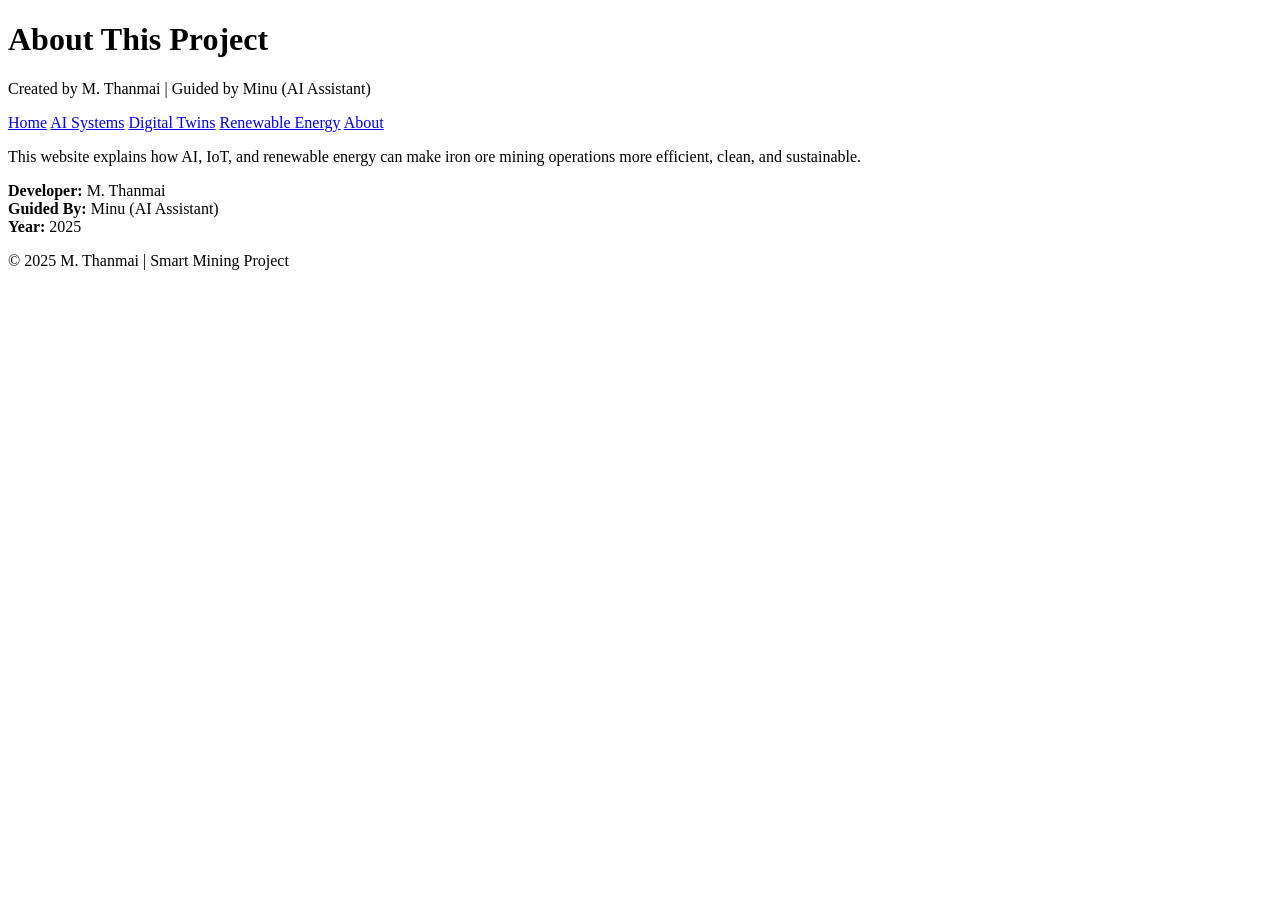
==== about.html @ e6d392a4 "Add files via upload" ====
<!DOCTYPE html>
<html lang="en">
<head>
  <meta charset="UTF-8">
  <meta name="viewport" content="width=device-width, initial-scale=1.0">
  <title>About | Efficient Energy Mining</title>
  <link rel="stylesheet" href="style.css">
</head>
<body>
  <header>
    <h1>About This Project</h1>
    <p>Created by M. Thanmai | Guided by Minu (AI Assistant)</p>
  </header>

  <nav>
    <a href="index.html">Home</a>
    <a href="ai.html">AI Systems</a>
    <a href="digital.html">Digital Twins</a>
    <a href="renewable.html">Renewable Energy</a>
    <a href="about.html">About</a>
  </nav>

  <section>
    <div class="card">
      <p>This website explains how <span class="highlight">AI, IoT, and renewable energy</span> can make iron ore mining operations more efficient, clean, and sustainable.</p>
      <p><strong>Developer:</strong> M. Thanmai<br>
      <strong>Guided By:</strong> Minu (AI Assistant)<br>
      <strong>Year:</strong> 2025</p>
    </div>
  </section>

  <footer>
    <p>© 2025 M. Thanmai | Smart Mining Project</p>
  </footer>
</body>
</html>
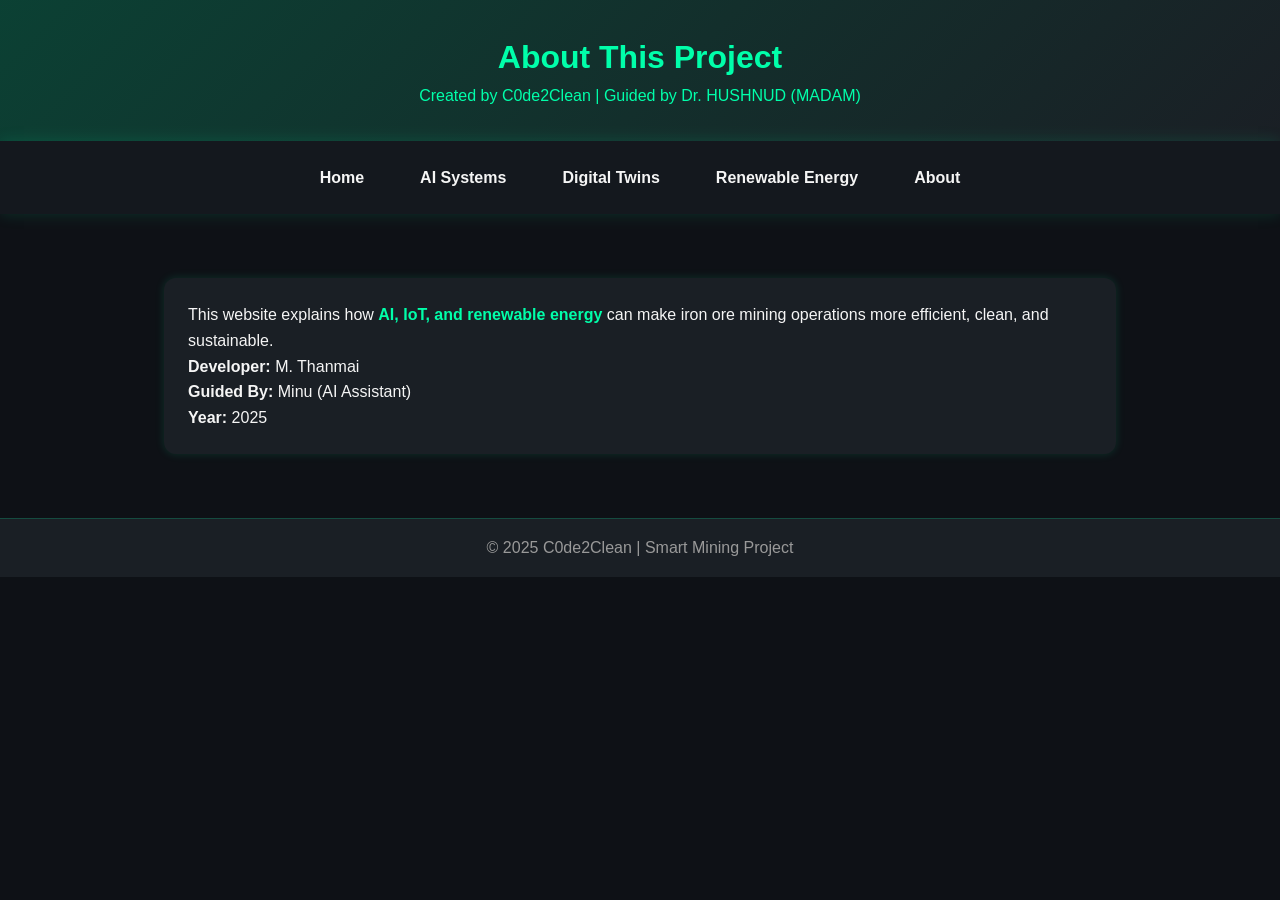
==== commit 4ee369a3: "Updated about page and footer credits" ====
--- a/about.html
+++ b/about.html
@@ -9,7 +9,7 @@
 <body>
   <header>
     <h1>About This Project</h1>
-    <p>Created by M. Thanmai | Guided by Minu (AI Assistant)</p>
+    <p>Created by C0de2Clean | Guided by Dr. HUSHNUD (MADAM)</p>
   </header>
 
   <nav>
@@ -30,7 +30,7 @@
   </section>
 
   <footer>
-    <p>© 2025 M. Thanmai | Smart Mining Project</p>
+    <p>© 2025 C0de2Clean | Smart Mining Project</p>
   </footer>
 </body>
 </html>
--- a/style.css
+++ b/style.css
@@ -0,0 +1,142 @@
+/* -------- Global Reset -------- */
+* {
+  margin: 0;
+  padding: 0;
+  box-sizing: border-box;
+  font-family: "Poppins", sans-serif;
+}
+
+/* -------- Body & Colors -------- */
+body {
+  background-color: #0e1116;
+  color: #f5f5f5;
+  line-height: 1.6;
+  overflow-x: hidden;
+}
+
+/* -------- Header -------- */
+header {
+  background: linear-gradient(135deg, #00ffaa33, #1a1f25);
+  color: #00ffaa;
+  text-align: center;
+  padding: 2rem 1rem;
+  box-shadow: 0 0 25px #00ffaa33;
+  animation: glow 4s infinite alternate;
+}
+
+@keyframes glow {
+  from { box-shadow: 0 0 10px #00ffaa22; }
+  to { box-shadow: 0 0 25px #00ffaa77; }
+}
+
+/* -------- Navigation Bar -------- */
+nav {
+  background: #14181e;
+  display: flex;
+  justify-content: center;
+  flex-wrap: wrap;
+  gap: 20px;
+  padding: 1rem;
+  position: sticky;
+  top: 0;
+  z-index: 100;
+  box-shadow: 0 0 15px #00ffaa22;
+}
+
+nav a {
+  color: #f5f5f5;
+  text-decoration: none;
+  font-weight: bold;
+  padding: 8px 18px;
+  border-radius: 25px;
+  transition: 0.4s ease;
+}
+
+nav a:hover {
+  background: #00ffaa;
+  color: #0e1116;
+  box-shadow: 0 0 20px #00ffaa;
+}
+
+/* -------- Sections -------- */
+section {
+  padding: 3rem 1.5rem;
+  max-width: 1000px;
+  margin: auto;
+  animation: fadeIn 1.5s ease forwards;
+  opacity: 0;
+}
+
+@keyframes fadeIn {
+  from { opacity: 0; transform: translateY(20px); }
+  to { opacity: 1; transform: translateY(0); }
+}
+
+/* -------- Cards -------- */
+.card {
+  background: #1a1f25;
+  border-radius: 12px;
+  padding: 1.5rem;
+  margin: 1rem 0;
+  box-shadow: 0 0 10px #00ffaa22;
+  transition: 0.3s;
+  animation: fadeInUp 1.5s ease;
+}
+
+@keyframes fadeInUp {
+  from { opacity: 0; transform: translateY(20px); }
+  to { opacity: 1; transform: translateY(0); }
+}
+
+.card:hover {
+  transform: scale(1.03);
+  box-shadow: 0 0 25px #00ffaa55;
+}
+
+/* -------- Highlight -------- */
+.highlight {
+  color: #00ffaa;
+  font-weight: bold;
+}
+
+/* -------- Buttons -------- */
+.button {
+  display: inline-block;
+  padding: 10px 22px;
+  background: #00ffaa;
+  color: #0e1116;
+  border-radius: 25px;
+  text-decoration: none;
+  margin-top: 15px;
+  transition: 0.3s ease;
+  font-weight: bold;
+}
+
+.button:hover {
+  background: #00cc88;
+  box-shadow: 0 0 25px #00ffaa;
+}
+
+/* -------- Images -------- */
+img.banner {
+  width: 100%;
+  border-radius: 12px;
+  margin-top: 1rem;
+  box-shadow: 0 0 25px #00ffaa22;
+  transition: 0.5s;
+}
+
+img.banner:hover {
+  transform: scale(1.02);
+  box-shadow: 0 0 40px #00ffaa55;
+}
+
+/* -------- Footer -------- */
+footer {
+  text-align: center;
+  padding: 1rem;
+  background: #1a1f25;
+  color: #999;
+  border-top: 1px solid #00ffaa33;
+  animation: fadeIn 2s ease;
+}
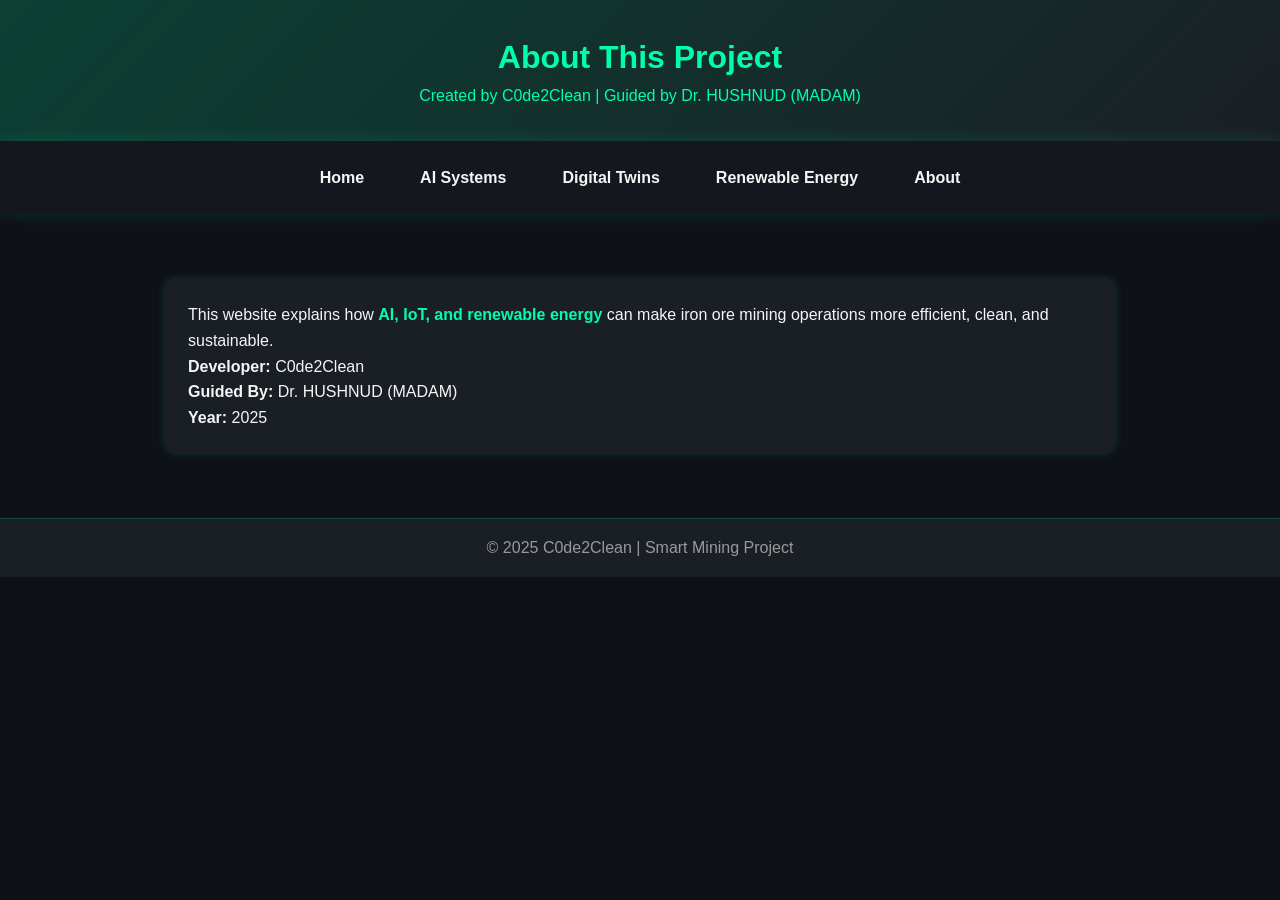
==== commit 52d4d826: "Update about.html" ====
--- a/about.html
+++ b/about.html
@@ -23,8 +23,8 @@
   <section>
     <div class="card">
       <p>This website explains how <span class="highlight">AI, IoT, and renewable energy</span> can make iron ore mining operations more efficient, clean, and sustainable.</p>
-      <p><strong>Developer:</strong> M. Thanmai<br>
-      <strong>Guided By:</strong> Minu (AI Assistant)<br>
+      <p><strong>Developer:</strong> C0de2Clean<br>
+      <strong>Guided By:</strong> Dr. HUSHNUD (MADAM)<br>
       <strong>Year:</strong> 2025</p>
     </div>
   </section>
